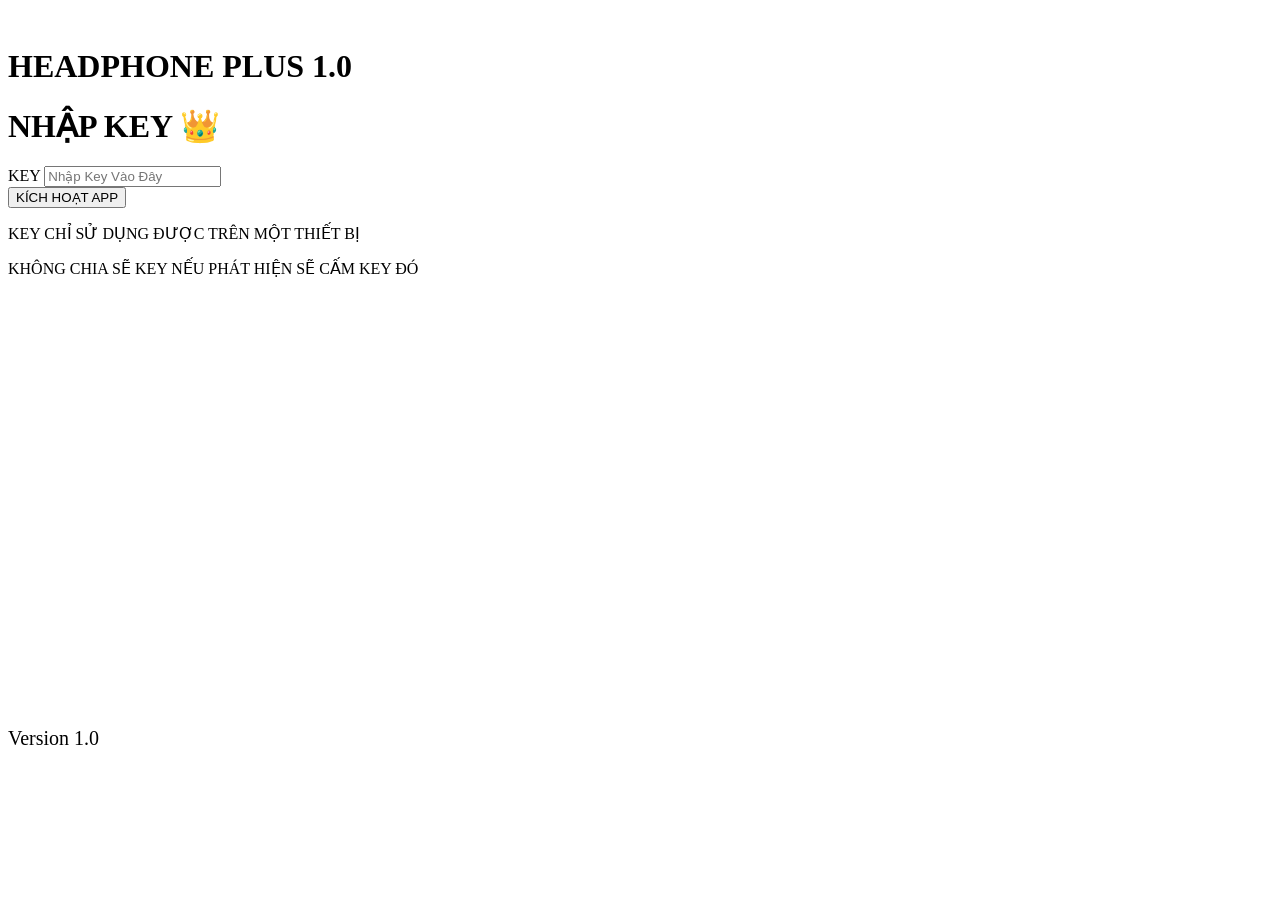
==== menu.html @ ceb40961 "Add files via upload" ====
<!DOCTYPE html>
<html lang="en">
<head>
    <meta charset="UTF-8">
    <meta name="viewport" content="width=device-width, initial-scale=1.0">
    <title>Nguyenlong メ LiOS</title>
    <link rel="stylesheet" href="../styles/menu.css">
    <link href="https://cdnjs.cloudflare.com/ajax/libs/font-awesome/6.0.0-beta3/css/all.min.css" rel="stylesheet">
    <link rel="manifest" href="/manifest.json">

</head>
<body>
    <div class="container">
        <header>
            <div>
                <h1>HEADPHONE PLUS 1.0</h1>
                <p class="author">By Nguyenlong メ LiOS<span class="verified">👑</span></p>
            </div>
            <div class="menu">
                <a href="../info/info.html" class="info-button">
                    <i class="fas fa-info"></i>
                </a>
            </div>
        </header>
        <div class="profile">
            <img src="../images/logo.png" alt="Profile Picture" class="profile-pic">
            <div class="profile-info">
                <h2>Nguyen Hoang Long</h2>
                <p>Menu Hỗ Trợ Kéo Tâm, Tối Ưu Thiết Bị Và Game</p>
            </div>
        </div>
        <div class="options">
            <div class="option">
                <span><i class="fa-solid fa-crosshairs"></i> AIMLOCK</span>
                <label class="switch">
                    <input type="checkbox">
                    <span class="slider"></span>
                </label>
            </div>
            <div class="option">
                <span><i class="fa-solid fa-gear"></i> FIX RECOIL</span>
                <label class="switch">
                    <input type="checkbox">
                    <span class="slider"></span>
                </label>
            </div>
            <div class="option">
                <span><i class="fa-solid fa-gun"></i> BÁM ĐẦU</span>
                <label class="switch">
                    <input type="checkbox">
                    <span class="slider"></span>
                </label>
            </div>
            <div class="option">
                <span><i class="fa-solid fa-shield-virus"></i> ANTIBLACK LIST</span>
                <label class="switch">
                    <input type="checkbox">
                    <span class="slider"></span>
                </label>
            </div>
        </div>
        <div class="buttons">
            <p>CHẠY TRÊN</p>
            <div class="button-group">
                <a href="freefireth://">FF TH</a>
                <a href="freefiremax://">FF MAX</a>
            </div>
        </div>
        <footer>
            <p>by Nguyenlong メ LiOS</p>
        </footer>
    </div>
    <script>
        if (!localStorage.getItem('isLoggedIn')) {
            window.location.href = '/index.html';
        }

      if ('serviceWorker' in navigator) {
  window.addEventListener('load', function() {
    navigator.serviceWorker.register('/service-worker.js').then(function(registration) {
      console.log('ServiceWorker registration successful with scope: ', registration.scope);
    }, function(error) {
      console.log('ServiceWorker registration failed: ', error);
    });
  });
}

    </script>
</body>
</html>
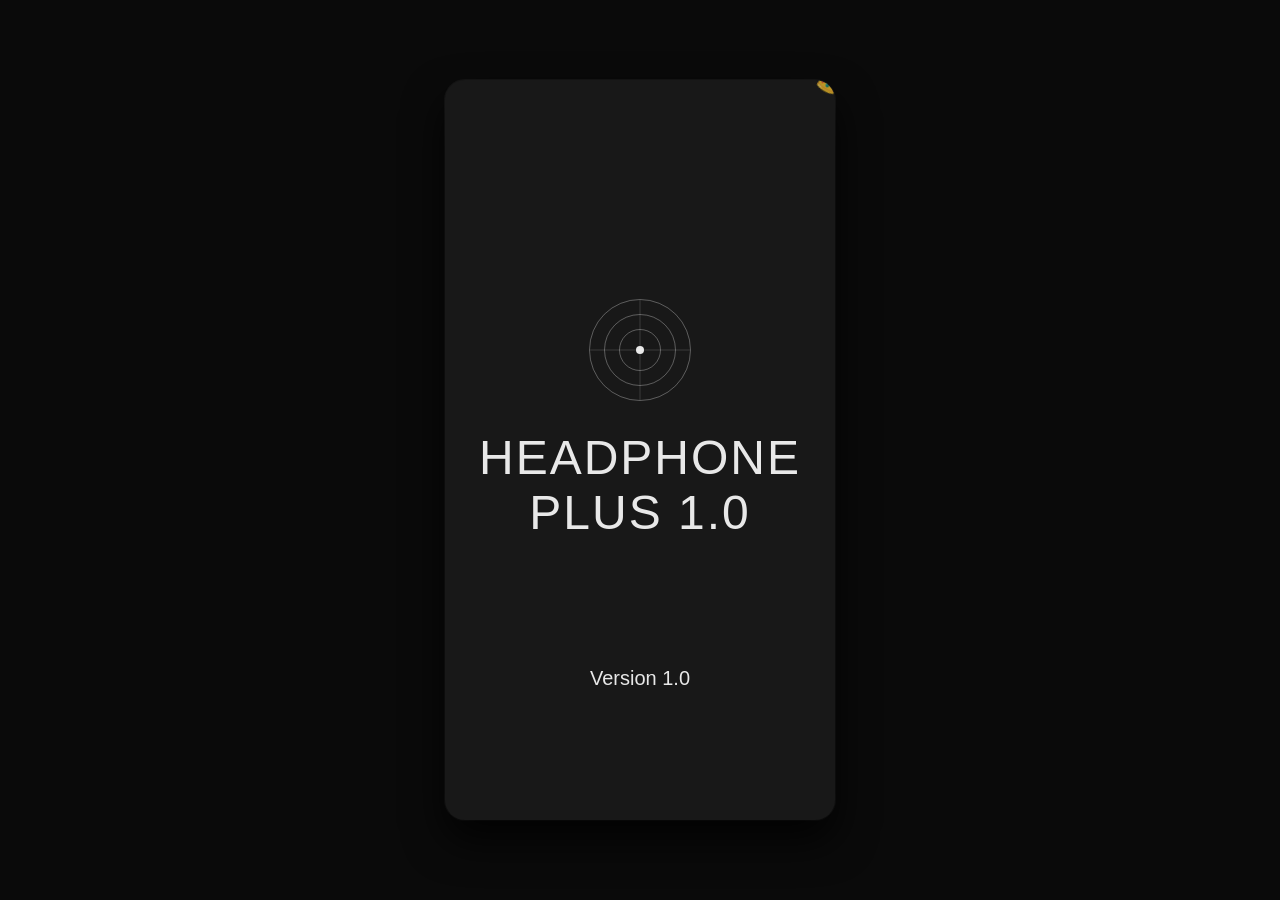
==== commit 458e5df9: "Update menu.html" ====
--- a/menu.html
+++ b/menu.html
@@ -5,19 +5,21 @@
     <meta name="viewport" content="width=device-width, initial-scale=1.0">
     <title>Nguyenlong メ LiOS</title>
     <link rel="stylesheet" href="../styles/menu.css">
+    <link rel="stylesheet" href="../styles/transitions.css">
     <link href="https://cdnjs.cloudflare.com/ajax/libs/font-awesome/6.0.0-beta3/css/all.min.css" rel="stylesheet">
     <link rel="manifest" href="/manifest.json">
-
 </head>
 <body>
-    <div class="container">
+    <!-- Thêm class page-container và rotate-in để hiệu ứng xoay khi vào -->
+    <div class="container page-container rotate-in" id="appContainer">
         <header>
             <div>
                 <h1>HEADPHONE PLUS 1.0</h1>
                 <p class="author">By Nguyenlong メ LiOS<span class="verified">👑</span></p>
             </div>
             <div class="menu">
-                <a href="../info/info.html" class="info-button">
+                <!-- Đổi href thành # và dùng JavaScript để chuyển có hiệu ứng -->
+                <a href="#" id="infoLink" class="info-button">
                     <i class="fas fa-info"></i>
                 </a>
             </div>
@@ -70,21 +72,34 @@
             <p>by Nguyenlong メ LiOS</p>
         </footer>
     </div>
+
     <script>
+        // ---- Kiểm tra đăng nhập ----
         if (!localStorage.getItem('isLoggedIn')) {
             window.location.href = '/index.html';
         }
 
-      if ('serviceWorker' in navigator) {
-  window.addEventListener('load', function() {
-    navigator.serviceWorker.register('/service-worker.js').then(function(registration) {
-      console.log('ServiceWorker registration successful with scope: ', registration.scope);
-    }, function(error) {
-      console.log('ServiceWorker registration failed: ', error);
-    });
-  });
-}
+        // ---- Chuyển sang info.html với hiệu ứng xoay ----
+        document.getElementById('infoLink').addEventListener('click', function(e) {
+            e.preventDefault();
+            const container = document.getElementById('appContainer');
+            container.classList.remove('rotate-in');
+            container.classList.add('rotate-out');
+            setTimeout(() => {
+                window.location.href = '../info/info.html';
+            }, 600);
+        });
 
+        // ---- Service Worker ----
+        if ('serviceWorker' in navigator) {
+            window.addEventListener('load', function() {
+                navigator.serviceWorker.register('/service-worker.js').then(function(registration) {
+                    console.log('ServiceWorker registration successful with scope: ', registration.scope);
+                }, function(error) {
+                    console.log('ServiceWorker registration failed: ', error);
+                });
+            });
+        }
     </script>
 </body>
 </html>
--- a/styles/menu.css
+++ b/styles/menu.css
@@ -0,0 +1,221 @@
+/* ===== menu.css – Menu chính ===== */
+body {
+    margin: 0;
+    font-family: 'Inter', Arial, sans-serif;
+    background-color: #0a0a0a;
+    color: #d0d0d0;
+    display: flex;
+    justify-content: center;
+    align-items: center;
+    height: 100vh;
+    overflow: hidden;
+}
+
+.container {
+    width: 380px;
+    height: 740px;
+    padding: 20px;
+    background-color: #181818;
+    border-radius: 24px;
+    box-shadow: 0 20px 40px rgba(0,0,0,0.9), 0 0 0 1px rgba(255,255,255,0.04);
+    text-align: center;
+    animation: slideIn 0.8s cubic-bezier(0.22, 1, 0.36, 1) forwards;
+    position: relative;
+    overflow: hidden;
+}
+
+@keyframes slideIn {
+    0% { transform: translateX(-100%) scale(0.9); opacity: 0; }
+    70% { transform: translateX(8%) scale(1.02); opacity: 0.8; }
+    100% { transform: translateX(0) scale(1); opacity: 1; }
+}
+
+header {
+    position: relative;
+    margin-bottom: 20px;
+    animation: slideDown 0.7s ease 0.15s forwards;
+    opacity: 0;
+}
+@keyframes slideDown {
+    0% { transform: translateY(-40px); opacity: 0; }
+    100% { transform: translateY(0); opacity: 1; }
+}
+
+header div h1 {
+    font-size: 24px;
+    position: absolute;
+    top: -26px;
+    font-weight: 500;
+    background: linear-gradient(135deg, #f0f0f0, #b0b0b0, #f0f0f0);
+    background-size: 300%;
+    -webkit-background-clip: text;
+    color: transparent;
+    animation: shimmer 4s ease infinite;
+    letter-spacing: -0.5px;
+}
+@keyframes shimmer {
+    0% { background-position: 0%; }
+    50% { background-position: 50%; }
+    100% { background-position: 100%; }
+}
+
+.author {
+    font-size: 11px;
+    color: #888;
+    position: absolute;
+    top: 37px;
+    left: 180px;
+    letter-spacing: 0.3px;
+}
+.verified { color: #1da1f2; }
+
+.info-button {
+    position: absolute;
+    top: 8px; right: 8px;
+    background: #2a2a2a;
+    border: 1px solid #333;
+    border-radius: 50%;
+    width: 36px; height: 36px;
+    display: flex;
+    align-items: center;
+    justify-content: center;
+    cursor: pointer;
+    transition: background 0.25s, border-color 0.25s;
+}
+.info-button:hover {
+    background: #3a3a3a;
+    border-color: #666;
+}
+.info-button i { color: #ccc; font-size: 16px; }
+
+.profile {
+    display: flex;
+    align-items: center;
+    margin: 100px 0 0 20px;
+    animation: slideLeft 0.6s ease 0.3s forwards;
+    opacity: 0;
+}
+@keyframes slideLeft {
+    0% { transform: translateX(-40px) scale(0.95); opacity: 0; }
+    100% { transform: translateX(0) scale(1); opacity: 1; }
+}
+.profile-pic {
+    width: 52px; height: 52px;
+    border-radius: 50%;
+    margin-right: 14px;
+    border: 1px solid #333;
+}
+.profile-info h2 {
+    font-size: 17px;
+    margin: 0;
+    font-weight: 500;
+}
+.profile-info p {
+    font-size: 12px;
+    color: #888;
+    margin: 4px 0 0;
+}
+
+.options { margin-top: 40px; }
+.option {
+    display: flex;
+    justify-content: space-between;
+    align-items: center;
+    padding: 18px 22px;
+    background-color: #242424;
+    border-radius: 12px;
+    margin-bottom: 16px;
+    animation: slideUp 0.5s ease forwards, glowPulse 3s infinite alternate;
+    opacity: 0;
+    border: 1px solid #2a2a2a;
+}
+@keyframes glowPulse {
+    0% { box-shadow: 0 0 6px rgba(255,255,255,0.03), 0 0 12px rgba(255,255,255,0.02); }
+    100% { box-shadow: 0 0 12px rgba(255,255,255,0.08), 0 0 24px rgba(255,255,255,0.04); }
+}
+.option:nth-child(1) { animation-delay: 0.5s; }
+.option:nth-child(2) { animation-delay: 0.6s; }
+.option:nth-child(3) { animation-delay: 0.7s; }
+.option:nth-child(4) { animation-delay: 0.8s; }
+@keyframes slideUp {
+    0% { transform: translateY(30px); opacity: 0; }
+    100% { transform: translateY(0); opacity: 1; }
+}
+.option span { font-size: 14px; font-weight: 400; letter-spacing: 0.2px; }
+
+.switch {
+    position: relative;
+    display: inline-block;
+    width: 60px;
+    height: 32px;
+}
+.switch input { opacity: 0; width: 0; height: 0; }
+.slider {
+    position: absolute;
+    cursor: pointer;
+    top: 0; left: 0; right: 0; bottom: 0;
+    background-color: #3a3a3a;
+    transition: 0.3s;
+    border-radius: 30px;
+}
+.slider:before {
+    content: "";
+    position: absolute;
+    height: 26px; width: 26px;
+    left: 3px; bottom: 3px;
+    background-color: #e0e0e0;
+    transition: 0.3s;
+    border-radius: 50%;
+}
+input:checked + .slider { background-color: #4caf50; }
+input:checked + .slider:before { transform: translateX(28px); }
+
+.buttons {
+    animation: slideRight 0.6s ease 0.9s forwards;
+    opacity: 0;
+}
+@keyframes slideRight {
+    0% { transform: translateX(40px); opacity: 0; }
+    100% { transform: translateX(0); opacity: 1; }
+}
+.buttons p {
+    font-size: 13px;
+    margin: 40px 0 0 20px;
+    color: #888;
+}
+.button-group {
+    display: flex;
+    justify-content: space-between;
+    gap: 10px;
+}
+.button-group a {
+    flex: 1;
+    text-decoration: none;
+    padding: 14px 0;
+    background-color: #2a2a2a;
+    border-radius: 30px;
+    color: #e8e8e8;
+    font-size: 13px;
+    font-weight: 400;
+    transition: background 0.25s, transform 0.15s;
+    border: 1px solid #333;
+}
+.button-group a:hover {
+    background-color: #3a3a3a;
+    transform: scale(1.02);
+}
+
+footer {
+    animation: fadeIn 0.6s ease 1.1s forwards;
+    opacity: 0;
+}
+@keyframes fadeIn {
+    0% { transform: translateY(12px); opacity: 0; }
+    100% { transform: translateY(0); opacity: 1; }
+}
+footer p {
+    font-size: 11px;
+    color: #555;
+    margin-top: 24px;
+    letter-spacing: 0.3px;
+}
--- a/styles/transitions.css
+++ b/styles/transitions.css
@@ -0,0 +1,108 @@
+/* ===== transitions.css – Hiệu ứng xoay (Flip 3D) ===== */
+
+/* Container chính của mỗi trang */
+.page-container {
+    transition: transform 0.6s cubic-bezier(0.23, 1, 0.32, 1),
+                opacity 0.6s cubic-bezier(0.23, 1, 0.32, 1);
+    transform: perspective(800px) rotateY(0deg) scale(1);
+    opacity: 1;
+    transform-origin: center center;
+}
+
+/* Khi rời đi – xoay sang phải và mờ */
+.page-container.rotate-out {
+    transform: perspective(800px) rotateY(90deg) scale(0.85);
+    opacity: 0;
+    pointer-events: none;
+}
+
+/* Khi xuất hiện – xoay từ trái vào */
+.page-container.rotate-in {
+    animation: rotateIn 0.6s cubic-bezier(0.23, 1, 0.32, 1) forwards;
+}
+
+@keyframes rotateIn {
+    0% {
+        transform: perspective(800px) rotateY(-90deg) scale(0.85);
+        opacity: 0;
+    }
+    100% {
+        transform: perspective(800px) rotateY(0deg) scale(1);
+        opacity: 1;
+    }
+}
+
+/* ---- Các class dành cho màn hình con (single‑page) ---- */
+.screen {
+    position: absolute;
+    top: 0;
+    left: 0;
+    width: 100%;
+    height: 100%;
+    padding: 20px;
+    box-sizing: border-box;
+    transition: transform 0.6s cubic-bezier(0.23, 1, 0.32, 1),
+                opacity 0.6s cubic-bezier(0.23, 1, 0.32, 1);
+    will-change: transform, opacity;
+    backface-visibility: hidden;
+    overflow-y: auto;
+    opacity: 0;
+    pointer-events: none;
+    transform: perspective(600px) rotateY(-90deg) scale(0.8);
+}
+
+.screen.active {
+    transform: perspective(600px) rotateY(0deg) scale(1);
+    opacity: 1;
+    pointer-events: auto;
+}
+
+/* Xoay ra các hướng */
+.screen.rotate-out-left {
+    transform: perspective(600px) rotateY(90deg) scale(0.8);
+    opacity: 0;
+    pointer-events: none;
+}
+.screen.rotate-out-right {
+    transform: perspective(600px) rotateY(-90deg) scale(0.8);
+    opacity: 0;
+    pointer-events: none;
+}
+
+/* Xoay vào các hướng */
+.screen.rotate-in-right {
+    transform: perspective(600px) rotateY(90deg) scale(0.8);
+    opacity: 0;
+    pointer-events: none;
+}
+.screen.rotate-in-right.active {
+    transform: perspective(600px) rotateY(0deg) scale(1);
+    opacity: 1;
+    pointer-events: auto;
+}
+
+.screen.rotate-in-left {
+    transform: perspective(600px) rotateY(-90deg) scale(0.8);
+    opacity: 0;
+    pointer-events: none;
+}
+.screen.rotate-in-left.active {
+    transform: perspective(600px) rotateY(0deg) scale(1);
+    opacity: 1;
+    pointer-events: auto;
+}
+
+/* Fade đơn giản (vẫn giữ) */
+.screen.fade-out { opacity: 0; pointer-events: none; }
+.screen.fade-in { opacity: 0; pointer-events: none; }
+.screen.fade-in.active { opacity: 1; pointer-events: auto; }
+
+/* Hiệu ứng nhấn (tap) */
+.tap-effect {
+    transition: transform 0.15s ease, box-shadow 0.15s ease;
+    cursor: pointer;
+}
+.tap-effect:active {
+    transform: scale(0.96);
+    box-shadow: 0 0 0 2px rgba(255,255,255,0.1);
+}
